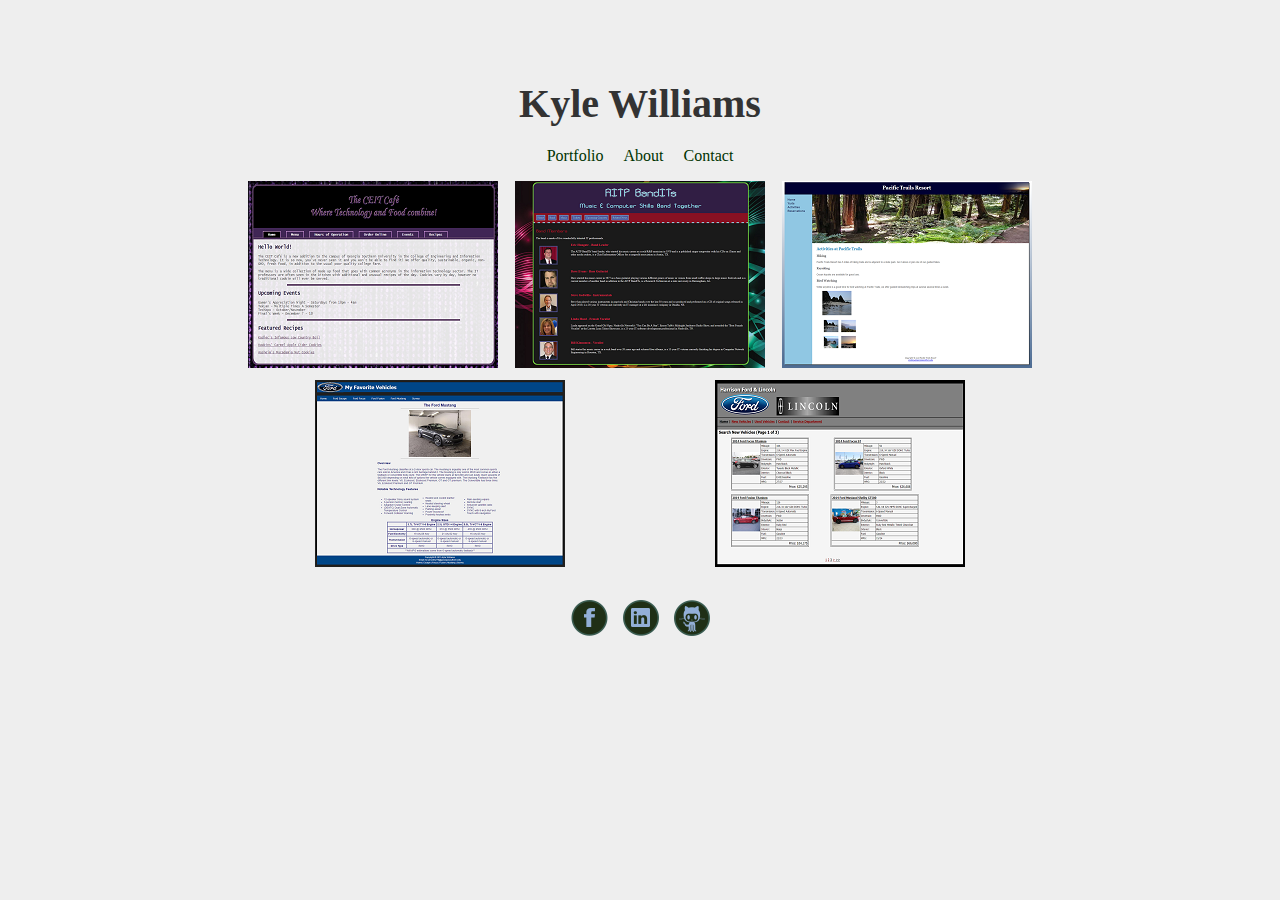
==== index.html @ 4517b9ad "updating portfolio websites" ====
<!doctype html>
<html lang="en-US">
  <head>
    <meta charset="utf-8">
    <title>My Portfolio</title>
    <meta http-equiv="x-ua-compatible" content="ie=edge">
    <meta name="viewport" content="width=device-width, initial-scale=1">
    <link rel="stylesheet" href="styles.css">
  </head>
  <body>
    <header>
      <h1>
        <!--<a href="index.html"><img src="logo.png" alt="Kyle Williams"></a>-->
        Kyle Williams
      </h1>
    </header>
    <nav>
      <ul>
        <li><a href="index.html">Portfolio</a></li>
        <li><a href="about.html">About</a></li>
        <li><a href="contact.html">Contact</a></li>
      </ul>
    </nav>
    <main>
      <article>
        <!--
        <p>
          Contrary to popular belief, Lorem Ipsum is not simply random text. It has roots in a piece of classical Latin literature from 45 BC, making it over 2000 years old. Richard McClintock, a Latin professor at Hampden-Sydney College in Virginia, looked up one of the more obscure Latin words, consectetur, from a Lorem Ipsum passage, and going through the cites of the word in classical literature, discovered the undoubtable source. Lorem Ipsum comes from sections 1.10.32 and 1.10.33 of "de Finibus Bonorum et Malorum" (The Extremes of Good and Evil) by Cicero, written in 45 BC. This book is a treatise on the theory of ethics, very popular during the Renaissance. The first line of Lorem Ipsum, "Lorem ipsum dolor sit amet..", comes from a line in section 1.10.32.
        </p>
        -->
      </article>
      <span>
        <a href="ceitcafe/index.html"><img src="ceitcafethumb.png" width="250" height="187" alt="CEIT Cafe Website"></a>
        <a href="aitpband/index.html"><img src="assgn1430thumb.png" width="250" height="187" alt="AITP Band Website"></a>
        <a href="pacifictrails/activities.html"><img src="pacifictrailsthumb.png" width="250" height="187" alt="Pacific Trails Resort Website"></a>
        <a href="myfavorite/mustang.html"><img src="webtechthumb.png" width="250" height="187" alt="My Favorite Vehicles Website"></a>
        <a href="hford/newvehicles.html"><img src="hfordthumb.png" width="250" height="187" alt="Harrison Ford and Lincoln Website"></a>
      </span>
    </main>
    <footer>
      <a href="https://www.facebook.com/kyle.williams.188"><img src="social1.png" alt="Facebook page"></a>
      <a href="https://www.linkedin.com/in/kyle-williams-0a3258a9"><img src="social2.png" alt="LinkedIn portfolio"></a>
      <a href="https://github.com/KWilliams93"><img src="social3.png" alt="GitHub portfolio"></a>
    </footer>
  </body>
</html>
---- styles.css ----
/* new blue color scheme for styles

#C5D1EB - light blue
#92AFD7 - medium blue
#5A7684 - slate blue
#395B50 - greenish blue
#1F2F16 - dark hunter greenish
*/

html {
  background: #eee;
  /*color: #1F4F40;*/
  color: #333;
  overflow-y: scroll;
  font-size: 16px;
}

body {
  width: 800px;
  max-width: 90%;
  margin: 0 auto;
  font-family: "Palatino Linotype", "Book Antiqua", Palatino, serif;
}

p {
  padding: 1px 30px;
}

.picme{
  float: left;
  padding-right: 15px;
  padding-bottom: 15px;
}

.clear{
  clear: left;
}
/* Items */
main a {
   margin: auto;
   padding-bottom: 0.5em;
}

/* container */
span{
  display: flex;
  flex-direction: row;
  flex-wrap: wrap;
  justify-content: center;
  align-content: space-around;
  padding-bottom: 20px;
}

a, a:link, a:active, a:hover, a:visited {
  color: #003300;
  text-decoration: none;
}
/* page header */
header {
  text-align: center;
  border-top-right-radius: 10px;
  border-top-left-radius: 10px;
  background-repeat: no-repeat;
}

h1 {
  margin: 2em 0 .5em 0;
  padding: 0;
  font-size: 2.5rem;
}
/* page navigation */
nav {
  text-align: center;
  padding-bottom: 1em;
}

nav ul {
  list-style-type: none;
  padding: 0;
  margin: 0;
}

nav li {
  display: inline-block;
  padding-left: 1em;
}

nav li:first-child {
  padding-left: 0;
}
/*
nav a {
  color: #92AFD7;
  padding: 10px 25px;
  margin: 0 10px 15px 10px;
  background: #1F2F16;
  text-decoration: none;
  border-radius: 25px;
  border: 3px solid #395B50;
}*/

/* footer & social links */
footer {
  text-align: center;
}

hr{
  width: 20%;
  border-color: #5A7684;
  min-width: 200px;
}

footer a {
  display: inline-block;
  margin: 0 5px;
  text-align: center;
}
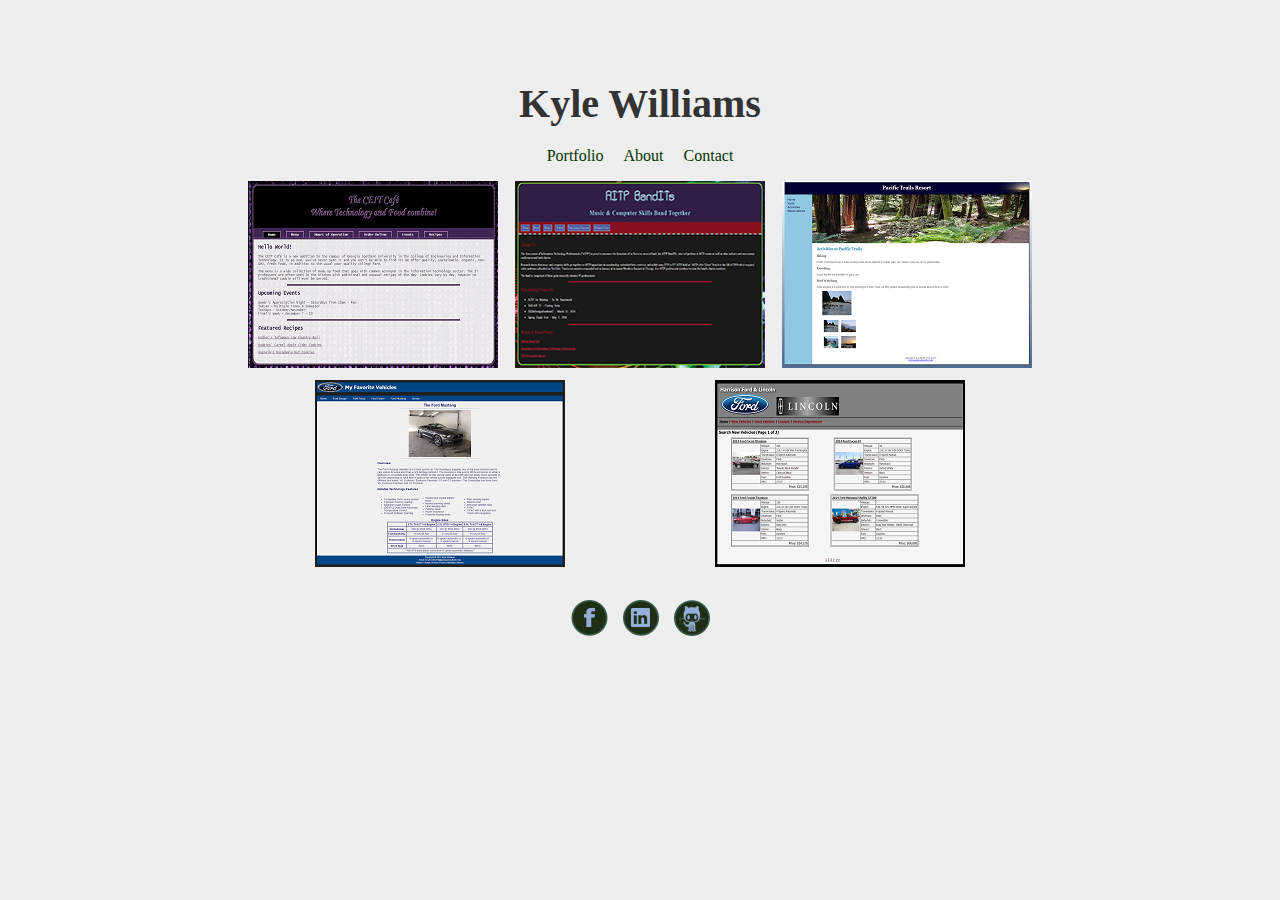
==== commit 8901cc28: "fixed broken link on portfolio page" ====
--- a/index.html
+++ b/index.html
@@ -30,17 +30,17 @@
         -->
       </article>
       <span>
-        <a href="ceitcafe/index.html"><img src="ceitcafethumb.png" width="250" height="187" alt="CEIT Cafe Website"></a>
-        <a href="aitpband/index.html"><img src="assgn1430thumb.png" width="250" height="187" alt="AITP Band Website"></a>
-        <a href="pacifictrails/activities.html"><img src="pacifictrailsthumb.png" width="250" height="187" alt="Pacific Trails Resort Website"></a>
-        <a href="myfavorite/mustang.html"><img src="webtechthumb.png" width="250" height="187" alt="My Favorite Vehicles Website"></a>
-        <a href="hford/newvehicles.html"><img src="hfordthumb.png" width="250" height="187" alt="Harrison Ford and Lincoln Website"></a>
+        <a href="ceitcafe/index.html"><img src="portfoliopics/ceitcafethumb.png" width="250" height="187" alt="CEIT Cafe Website"></a>
+        <a href="aitpband/index.html"><img src="portfoliopics/aitpband.png" width="250" height="187" alt="AITP Band Website"></a>
+        <a href="pacifictrails/activities.html"><img src="portfoliopics/pacifictrailsthumb.png" width="250" height="187" alt="Pacific Trails Resort Website"></a>
+        <a href="myfav/mustang.html"><img src="portfoliopics/webtechthumb.png" width="250" height="187" alt="My Favorite Vehicles Website"></a>
+        <a href="hauto/new.html"><img src="portfoliopics/hfordthumb.png" width="250" height="187" alt="Harrison Ford and Lincoln Website"></a>
       </span>
     </main>
     <footer>
-      <a href="https://www.facebook.com/kyle.williams.188"><img src="social1.png" alt="Facebook page"></a>
-      <a href="https://www.linkedin.com/in/kyle-williams-0a3258a9"><img src="social2.png" alt="LinkedIn portfolio"></a>
-      <a href="https://github.com/KWilliams93"><img src="social3.png" alt="GitHub portfolio"></a>
+      <a href="https://www.facebook.com/kyle.williams.188"><img src="portfoliopics/social1.png" alt="Facebook page"></a>
+      <a href="https://www.linkedin.com/in/kyle-williams-0a3258a9"><img src="portfoliopics/social2.png" alt="LinkedIn portfolio"></a>
+      <a href="https://github.com/KWilliams93"><img src="portfoliopics/social3.png" alt="GitHub portfolio"></a>
     </footer>
   </body>
 </html>
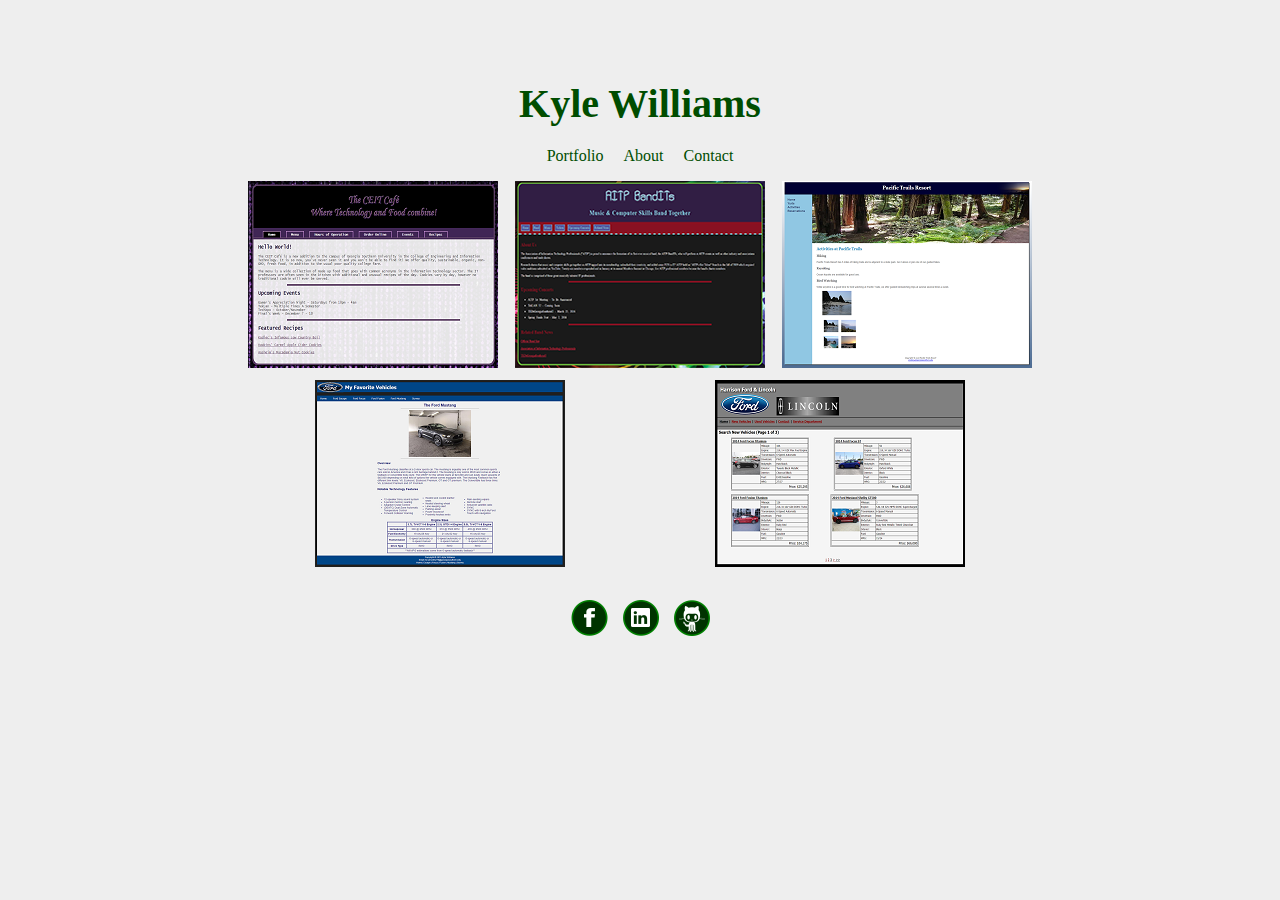
==== commit 5a461795: "tidying" ====
--- a/index.html
+++ b/index.html
@@ -16,7 +16,7 @@
     </header>
     <nav>
       <ul>
-        <li><a href="index.html">Portfolio</a></li>
+        <li><a href="index.html" class="current">Portfolio</a></li>
         <li><a href="about.html">About</a></li>
         <li><a href="contact.html">Contact</a></li>
       </ul>
--- a/styles.css
+++ b/styles.css
@@ -1,17 +1,22 @@
 
 /* new blue color scheme for styles
-
+old colors
 #C5D1EB - light blue
 #92AFD7 - medium blue
 #5A7684 - slate blue
 #395B50 - greenish blue
 #1F2F16 - dark hunter greenish
+
+new colors
+#003300 - very dark green
+#004d00 - forest green
+#fff    - light gray
+
 */
 
 html {
   background: #eee;
-  /*color: #1F4F40;*/
-  color: #333;
+  color: #004d00;
   overflow-y: scroll;
   font-size: 16px;
 }
@@ -24,7 +29,7 @@
 }
 
 p {
-  padding: 1px 30px;
+  padding: 0 30px;
 }
 
 .picme{
@@ -53,9 +58,14 @@
 }
 
 a, a:link, a:active, a:hover, a:visited {
-  color: #003300;
+  color: #004d00;
   text-decoration: none;
 }
+
+a.current:visited{
+  color: #008000;
+}
+
 /* page header */
 header {
   text-align: center;
@@ -69,6 +79,7 @@
   padding: 0;
   font-size: 2.5rem;
 }
+
 /* page navigation */
 nav {
   text-align: center;
@@ -89,26 +100,10 @@
 nav li:first-child {
   padding-left: 0;
 }
-/*
-nav a {
-  color: #92AFD7;
-  padding: 10px 25px;
-  margin: 0 10px 15px 10px;
-  background: #1F2F16;
-  text-decoration: none;
-  border-radius: 25px;
-  border: 3px solid #395B50;
-}*/
 
 /* footer & social links */
 footer {
   text-align: center;
-}
-
-hr{
-  width: 20%;
-  border-color: #5A7684;
-  min-width: 200px;
 }
 
 footer a {
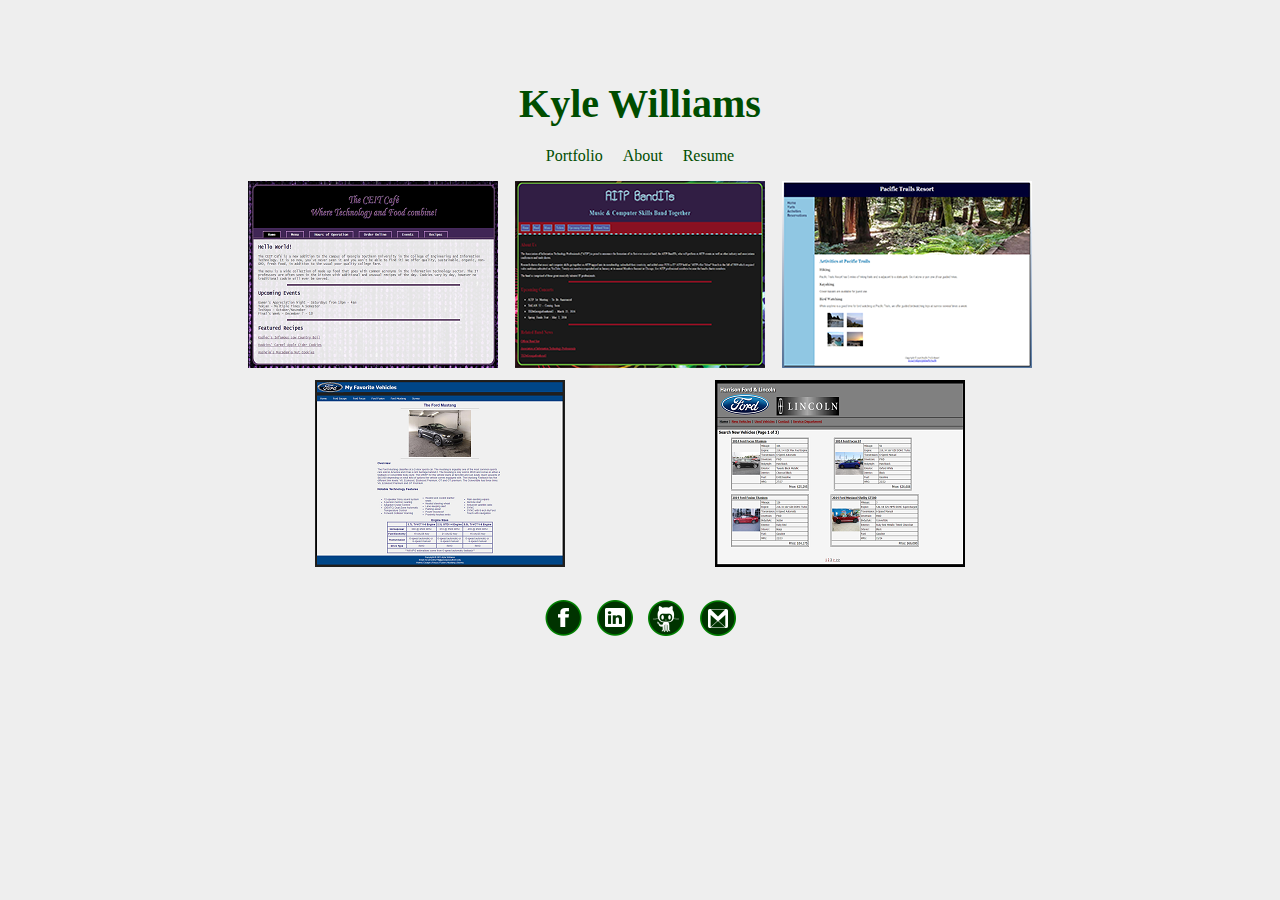
==== commit 40747a22: "email icon added at bottom" ====
--- a/index.html
+++ b/index.html
@@ -10,7 +10,6 @@
   <body>
     <header>
       <h1>
-        <!--<a href="index.html"><img src="logo.png" alt="Kyle Williams"></a>-->
         Kyle Williams
       </h1>
     </header>
@@ -18,18 +17,11 @@
       <ul>
         <li><a href="index.html" class="current">Portfolio</a></li>
         <li><a href="about.html">About</a></li>
-        <li><a href="contact.html">Contact</a></li>
+        <li><a href="resume.html">Resume</a></li>
       </ul>
     </nav>
     <main>
-      <article>
-        <!--
-        <p>
-          Contrary to popular belief, Lorem Ipsum is not simply random text. It has roots in a piece of classical Latin literature from 45 BC, making it over 2000 years old. Richard McClintock, a Latin professor at Hampden-Sydney College in Virginia, looked up one of the more obscure Latin words, consectetur, from a Lorem Ipsum passage, and going through the cites of the word in classical literature, discovered the undoubtable source. Lorem Ipsum comes from sections 1.10.32 and 1.10.33 of "de Finibus Bonorum et Malorum" (The Extremes of Good and Evil) by Cicero, written in 45 BC. This book is a treatise on the theory of ethics, very popular during the Renaissance. The first line of Lorem Ipsum, "Lorem ipsum dolor sit amet..", comes from a line in section 1.10.32.
-        </p>
-        -->
-      </article>
-      <span>
+      <span class="thumbs">
         <a href="ceitcafe/index.html"><img src="portfoliopics/ceitcafethumb.png" width="250" height="187" alt="CEIT Cafe Website"></a>
         <a href="aitpband/index.html"><img src="portfoliopics/aitpband.png" width="250" height="187" alt="AITP Band Website"></a>
         <a href="pacifictrails/activities.html"><img src="portfoliopics/pacifictrailsthumb.png" width="250" height="187" alt="Pacific Trails Resort Website"></a>
@@ -41,6 +33,7 @@
       <a href="https://www.facebook.com/kyle.williams.188"><img src="portfoliopics/social1.png" alt="Facebook page"></a>
       <a href="https://www.linkedin.com/in/kyle-williams-0a3258a9"><img src="portfoliopics/social2.png" alt="LinkedIn portfolio"></a>
       <a href="https://github.com/KWilliams93"><img src="portfoliopics/social3.png" alt="GitHub portfolio"></a>
+      <a href="mailto:kw04270@georgiasouthern.edu"><img src="portfoliopics/social4.png" alt="A link to email me"></a>
     </footer>
   </body>
 </html>
--- a/styles.css
+++ b/styles.css
@@ -10,6 +10,7 @@
 new colors
 #003300 - very dark green
 #004d00 - forest green
+#008000 - green
 #fff    - light gray
 
 */
@@ -29,9 +30,43 @@
 }
 
 p {
-  padding: 0 30px;
+  margin: 5px 0;
 }
 
+h2 {
+  margin: 0;
+  text-transform: uppercase;
+}
+
+hr {
+  max-width: 800px;
+  margin: 3px 0;
+  border-color: #fff;
+}
+
+.courses ul li:nth-child(even){
+  padding-bottom: 10px;
+}
+
+.courses ul li:nth-child(odd){
+  font-weight: bold;
+  list-style-type: none;
+}
+main ul{
+  margin: 0;
+  padding: 0;
+}
+
+main ul ul ul ul li:nth-child(odd){
+  font-weight: bold;
+}
+.company{
+  font-weight: bold;
+}
+
+.title{
+  font-style: italic;
+}
 .picme{
   float: left;
   padding-right: 15px;
@@ -48,7 +83,7 @@
 }
 
 /* container */
-span{
+.thumbs{
   display: flex;
   flex-direction: row;
   flex-wrap: wrap;
@@ -69,9 +104,6 @@
 /* page header */
 header {
   text-align: center;
-  border-top-right-radius: 10px;
-  border-top-left-radius: 10px;
-  background-repeat: no-repeat;
 }
 
 h1 {
